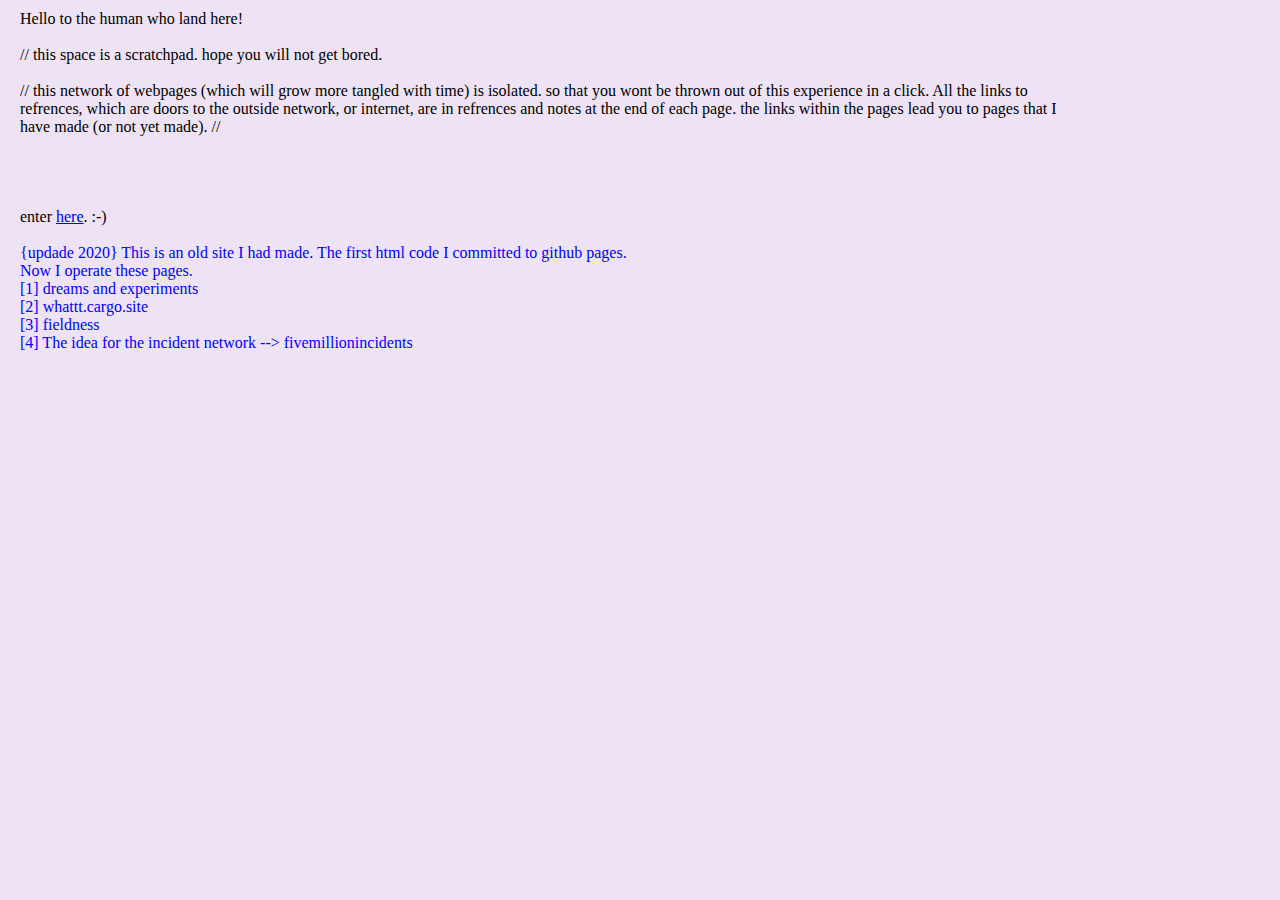
==== index.html @ f064738c "Update index.html" ====
<!doctype html>
<html>
<head>
<meta charset="utf-8">
<title>this is an unconnected network</title>
<link href="color line web.css" rel="stylesheet" type="text/css">

<meta charset="utf-8">
<title>lost on the internet</title>
<link href="color line web.css" rel="stylesheet" type="text/css">
<style type="text/css">
body {
	margin-left: 20px;
	margin-top: 10px;
	margin-right: 200px;
	background-color: #EEE3F5;
}
</style>
</head>
<body>
	Hello to the human who land here! <br>
		<br>
	// this space is a scratchpad. hope you will not get bored. 
	<br><br>
	// this network of webpages (which will grow more tangled with time) is isolated. so that you wont be thrown out of this experience in a click. All the links to refrences, which are doors to the outside network, or internet, are in refrences and notes at the end of each page. the links within the pages lead you to pages that I have made (or not yet made). //
	<br><br><br><br><br>
	enter <a href="main page with two urlsnowsee2.html">here</a>. :-)
	<br><br>
	<font color= "blue">
		{updade 2020}
		This is an old site I had made. The first html code I committed to github pages. 
		<br>
		Now I operate these pages. <br>
	[1] dreams and experiments <br>
	[2] whattt.cargo.site <br>
	[3] fieldness <br>
	[4] The idea for the incident network --> fivemillionincidents <br>
	<br>
	</font>
	
	
</body>
</html>
---- color line web.css ----
@charset "utf-8";
	.st0
{
	border-style : Solid;
	border-color : #F7931E;
	border-color : rgba(247, 147, 30, 1);
	border-width : 5px;
}
.st1
{
	border-style : Solid;
	border-color : #2E3192;
	border-color : rgba(46, 49, 146, 1);
	border-width : 5px;
}
.st2
{
	border-style : Solid;
	border-color : #1B1464;
	border-color : rgba(27, 20, 100, 1);
	border-width : 5px;
}
---- color line web.css ----
@charset "utf-8";
	.st0
{
	border-style : Solid;
	border-color : #F7931E;
	border-color : rgba(247, 147, 30, 1);
	border-width : 5px;
}
.st1
{
	border-style : Solid;
	border-color : #2E3192;
	border-color : rgba(46, 49, 146, 1);
	border-width : 5px;
}
.st2
{
	border-style : Solid;
	border-color : #1B1464;
	border-color : rgba(27, 20, 100, 1);
	border-width : 5px;
}
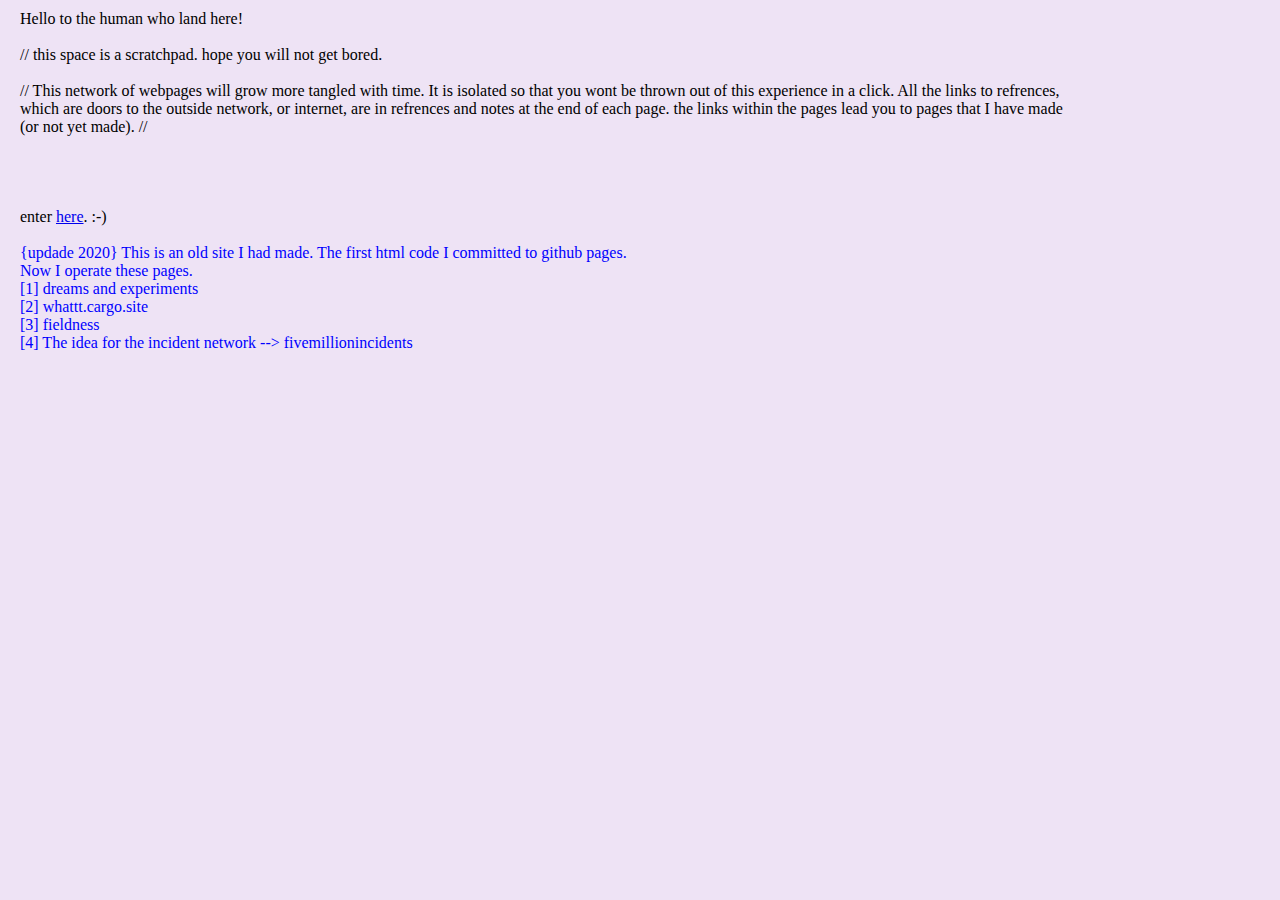
==== commit a5a1a3da: "Update index.html" ====
--- a/index.html
+++ b/index.html
@@ -22,7 +22,7 @@
 		<br>
 	// this space is a scratchpad. hope you will not get bored. 
 	<br><br>
-	// this network of webpages (which will grow more tangled with time) is isolated. so that you wont be thrown out of this experience in a click. All the links to refrences, which are doors to the outside network, or internet, are in refrences and notes at the end of each page. the links within the pages lead you to pages that I have made (or not yet made). //
+	// This network of webpages will grow more tangled with time.  It is isolated so that you wont be thrown out of this experience in a click. All the links to refrences, which are doors to the outside network, or internet, are in refrences and notes at the end of each page. the links within the pages lead you to pages that I have made (or not yet made). //
 	<br><br><br><br><br>
 	enter <a href="main page with two urlsnowsee2.html">here</a>. :-)
 	<br><br>
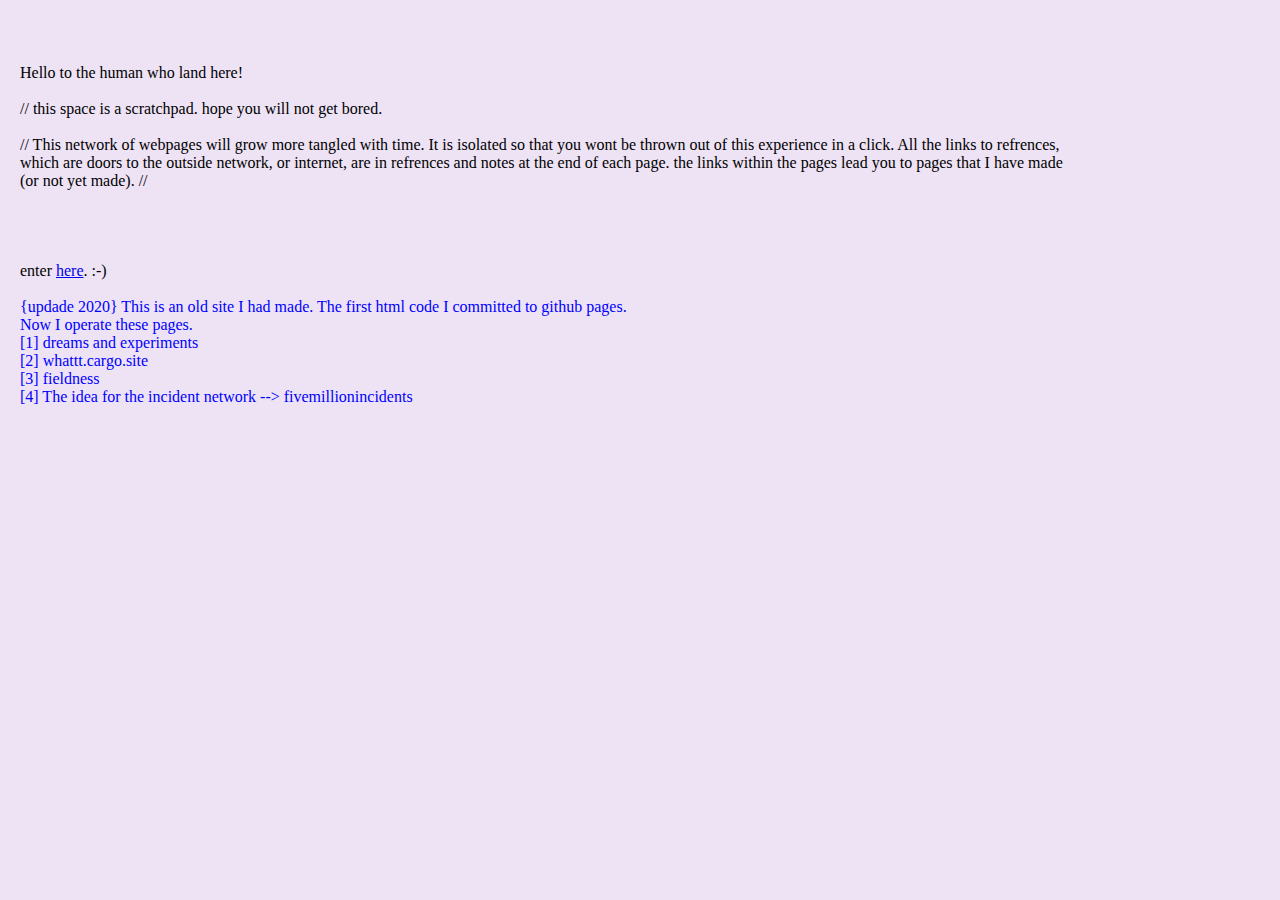
==== commit 85422e24: "Update index.html" ====
--- a/index.html
+++ b/index.html
@@ -18,6 +18,7 @@
 </style>
 </head>
 <body>
+	<br><br><br>
 	Hello to the human who land here! <br>
 		<br>
 	// this space is a scratchpad. hope you will not get bored. 
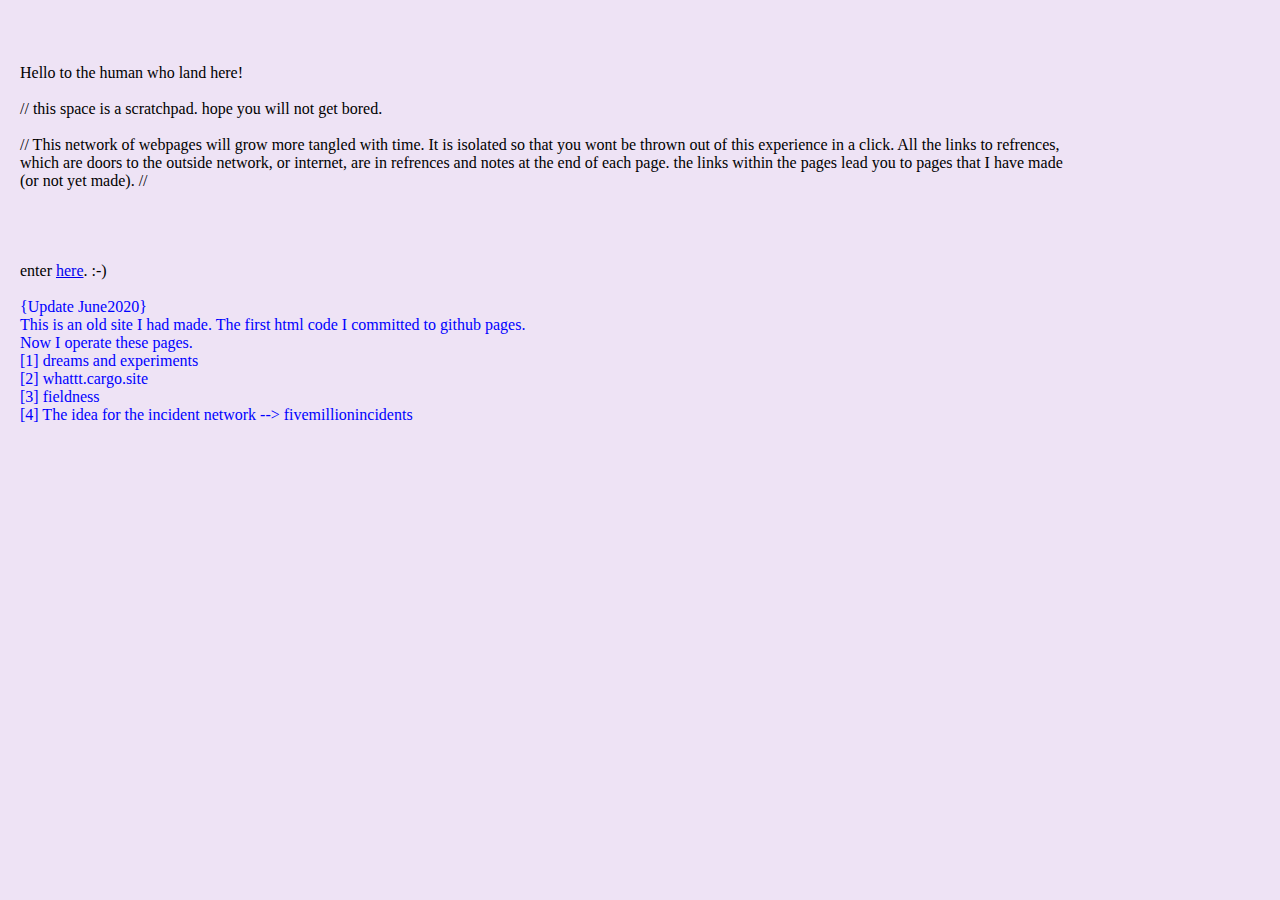
==== commit af5cca6c: "Update index.html" ====
--- a/index.html
+++ b/index.html
@@ -28,7 +28,7 @@
 	enter <a href="main page with two urlsnowsee2.html">here</a>. :-)
 	<br><br>
 	<font color= "blue">
-		{updade 2020}
+		{Update June2020}<br>
 		This is an old site I had made. The first html code I committed to github pages. 
 		<br>
 		Now I operate these pages. <br>
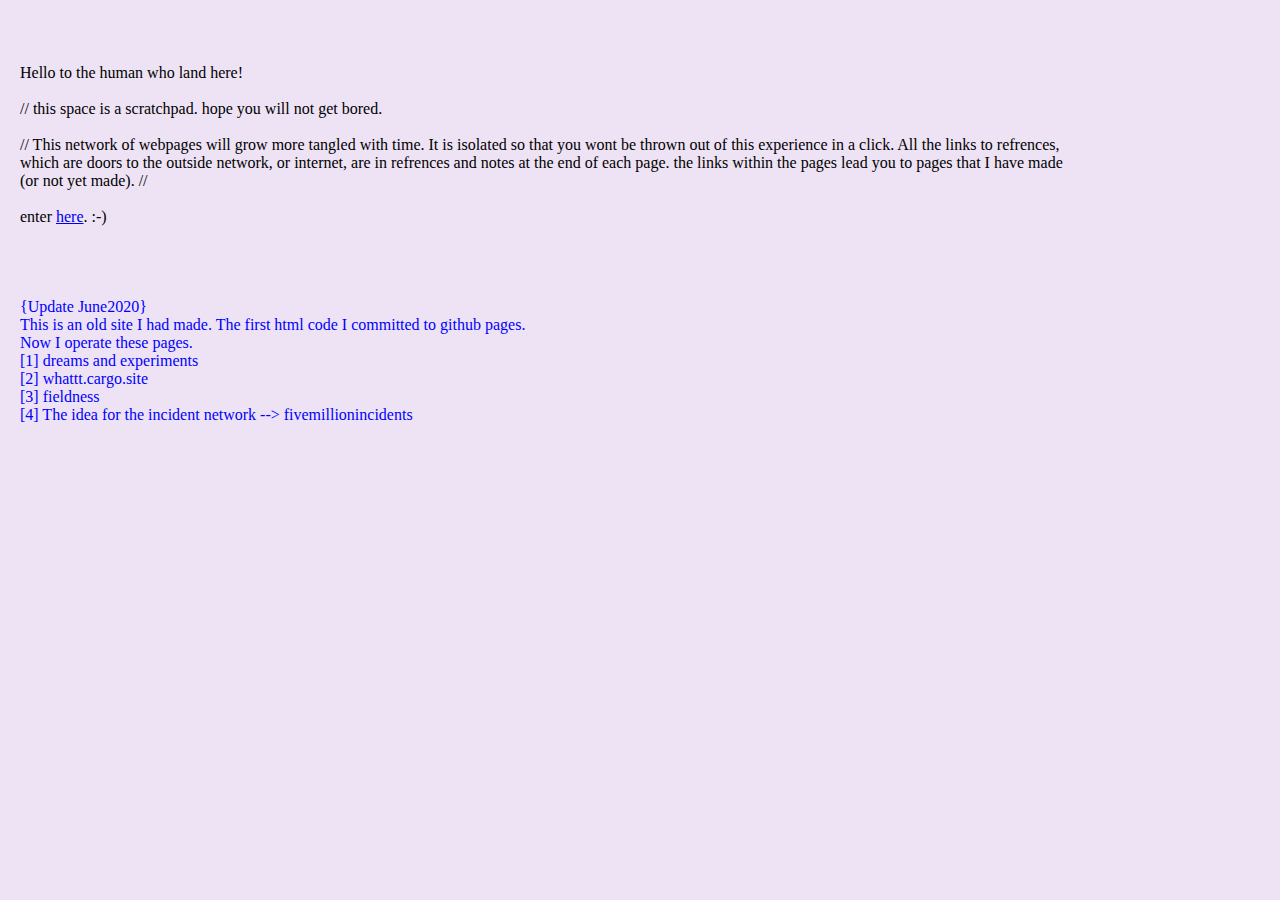
==== commit c72501c5: "Update index.html" ====
--- a/index.html
+++ b/index.html
@@ -24,10 +24,10 @@
 	// this space is a scratchpad. hope you will not get bored. 
 	<br><br>
 	// This network of webpages will grow more tangled with time.  It is isolated so that you wont be thrown out of this experience in a click. All the links to refrences, which are doors to the outside network, or internet, are in refrences and notes at the end of each page. the links within the pages lead you to pages that I have made (or not yet made). //
-	<br><br><br><br><br>
+	<br><br>
 	enter <a href="main page with two urlsnowsee2.html">here</a>. :-)
 	<br><br>
-	<font color= "blue">
+	<font color= "blue"> <br><br><br>
 		{Update June2020}<br>
 		This is an old site I had made. The first html code I committed to github pages. 
 		<br>
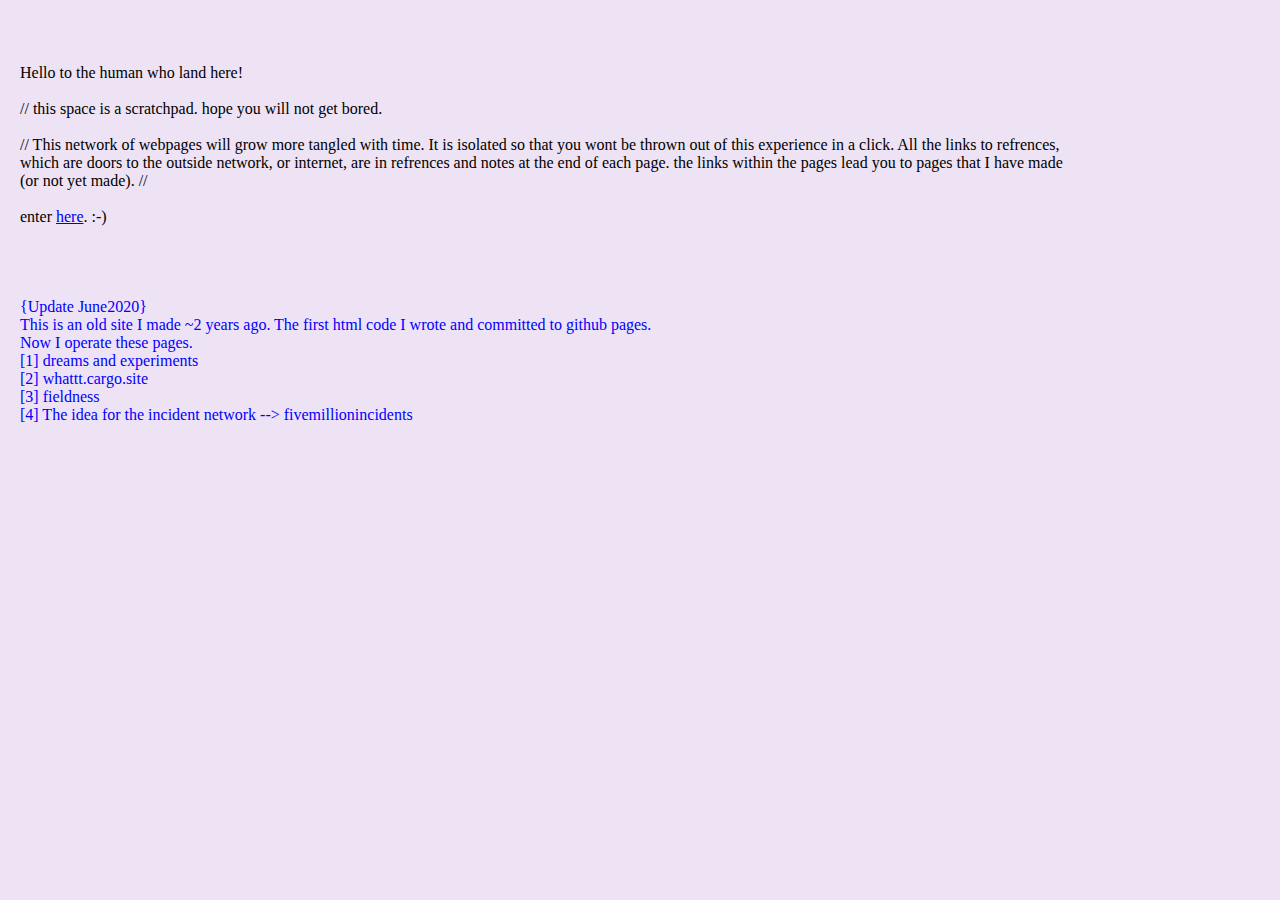
==== commit 523fc5d5: "Update index.html" ====
--- a/index.html
+++ b/index.html
@@ -29,7 +29,7 @@
 	<br><br>
 	<font color= "blue"> <br><br><br>
 		{Update June2020}<br>
-		This is an old site I had made. The first html code I committed to github pages. 
+		This is an old site I made ~2 years ago. The first html code I wrote and committed to github pages. 
 		<br>
 		Now I operate these pages. <br>
 	[1] dreams and experiments <br>
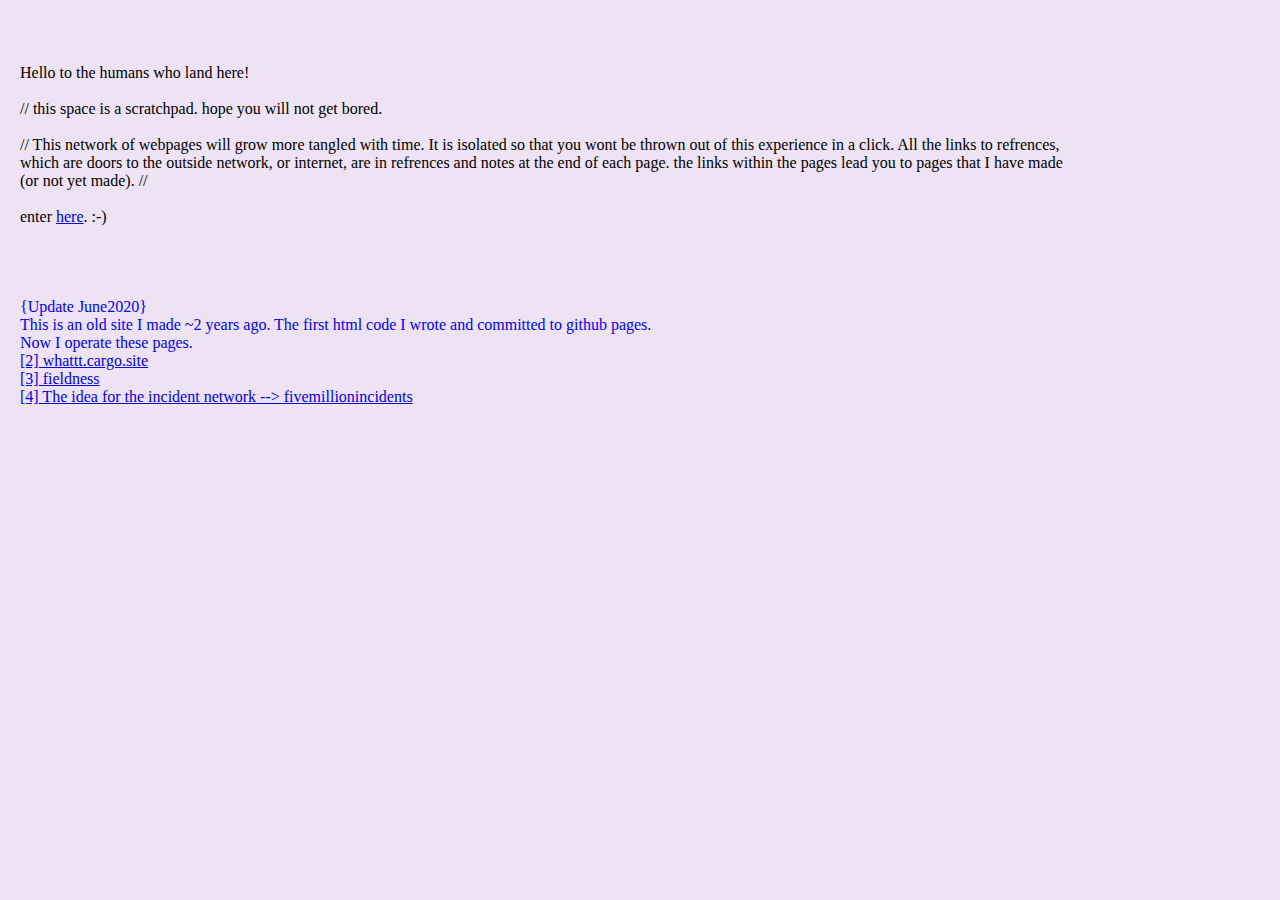
==== commit ff9a15e3: "Update index.html" ====
--- a/index.html
+++ b/index.html
@@ -19,7 +19,7 @@
 </head>
 <body>
 	<br><br><br>
-	Hello to the human who land here! <br>
+	Hello to the humans who land here! <br>
 		<br>
 	// this space is a scratchpad. hope you will not get bored. 
 	<br><br>
@@ -32,10 +32,10 @@
 		This is an old site I made ~2 years ago. The first html code I wrote and committed to github pages. 
 		<br>
 		Now I operate these pages. <br>
-	[1] dreams and experiments <br>
-	[2] whattt.cargo.site <br>
-	[3] fieldness <br>
-	[4] The idea for the incident network --> fivemillionincidents <br>
+		<a href="sultanazana.github.io/dreams.io/> [1] dreams and experiments </a> <br>
+		<a href="whattt.cargo.site"> [2] whattt.cargo.site </a> <br>
+		<a href="fieldness.com">[3] fieldness </a> <br>
+		<a href="sultanazana.github.io/5millionnet.github.io/"> [4] The idea for the incident network --> fivemillionincidents </a> <br>
 	<br>
 	</font>
 	
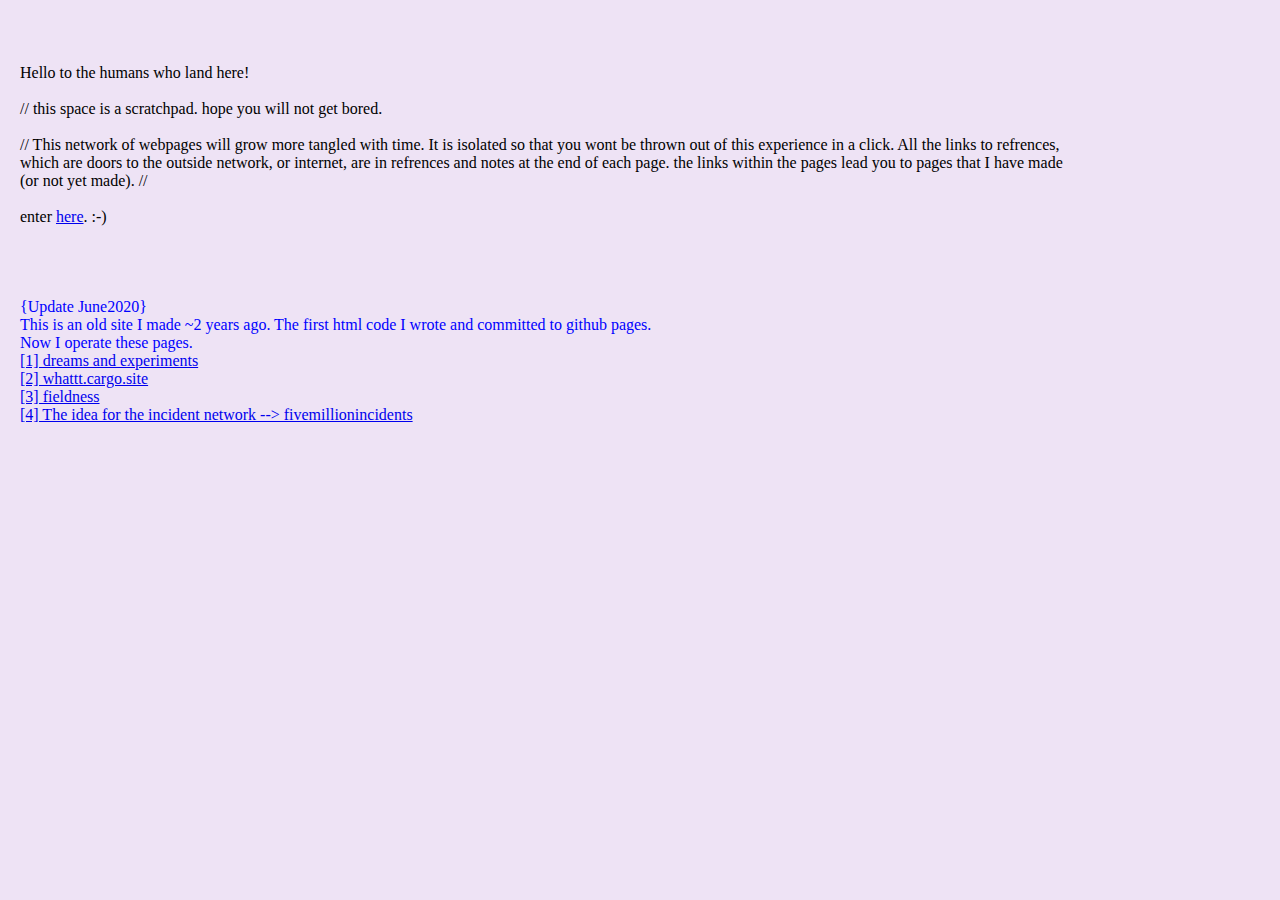
==== commit aec5eb8b: "Update index.html" ====
--- a/index.html
+++ b/index.html
@@ -32,10 +32,10 @@
 		This is an old site I made ~2 years ago. The first html code I wrote and committed to github pages. 
 		<br>
 		Now I operate these pages. <br>
-		<a href="sultanazana.github.io/dreams.io/> [1] dreams and experiments </a> <br>
-		<a href="whattt.cargo.site"> [2] whattt.cargo.site </a> <br>
-		<a href="fieldness.com">[3] fieldness </a> <br>
-		<a href="sultanazana.github.io/5millionnet.github.io/"> [4] The idea for the incident network --> fivemillionincidents </a> <br>
+		<a href="https://sultanazana.github.io/dreams.io/"> [1] dreams and experiments </a> <br>
+		<a href="https://whattt.cargo.site/"> [2] whattt.cargo.site </a> <br>
+		<a href="https://fieldness.com/fieldness.io/">[3] fieldness </a> <br>
+		<a href="https://sultanazana.github.io/5millionnet.github.io/"> [4] The idea for the incident network --> fivemillionincidents </a> <br>
 	<br>
 	</font>
 	
